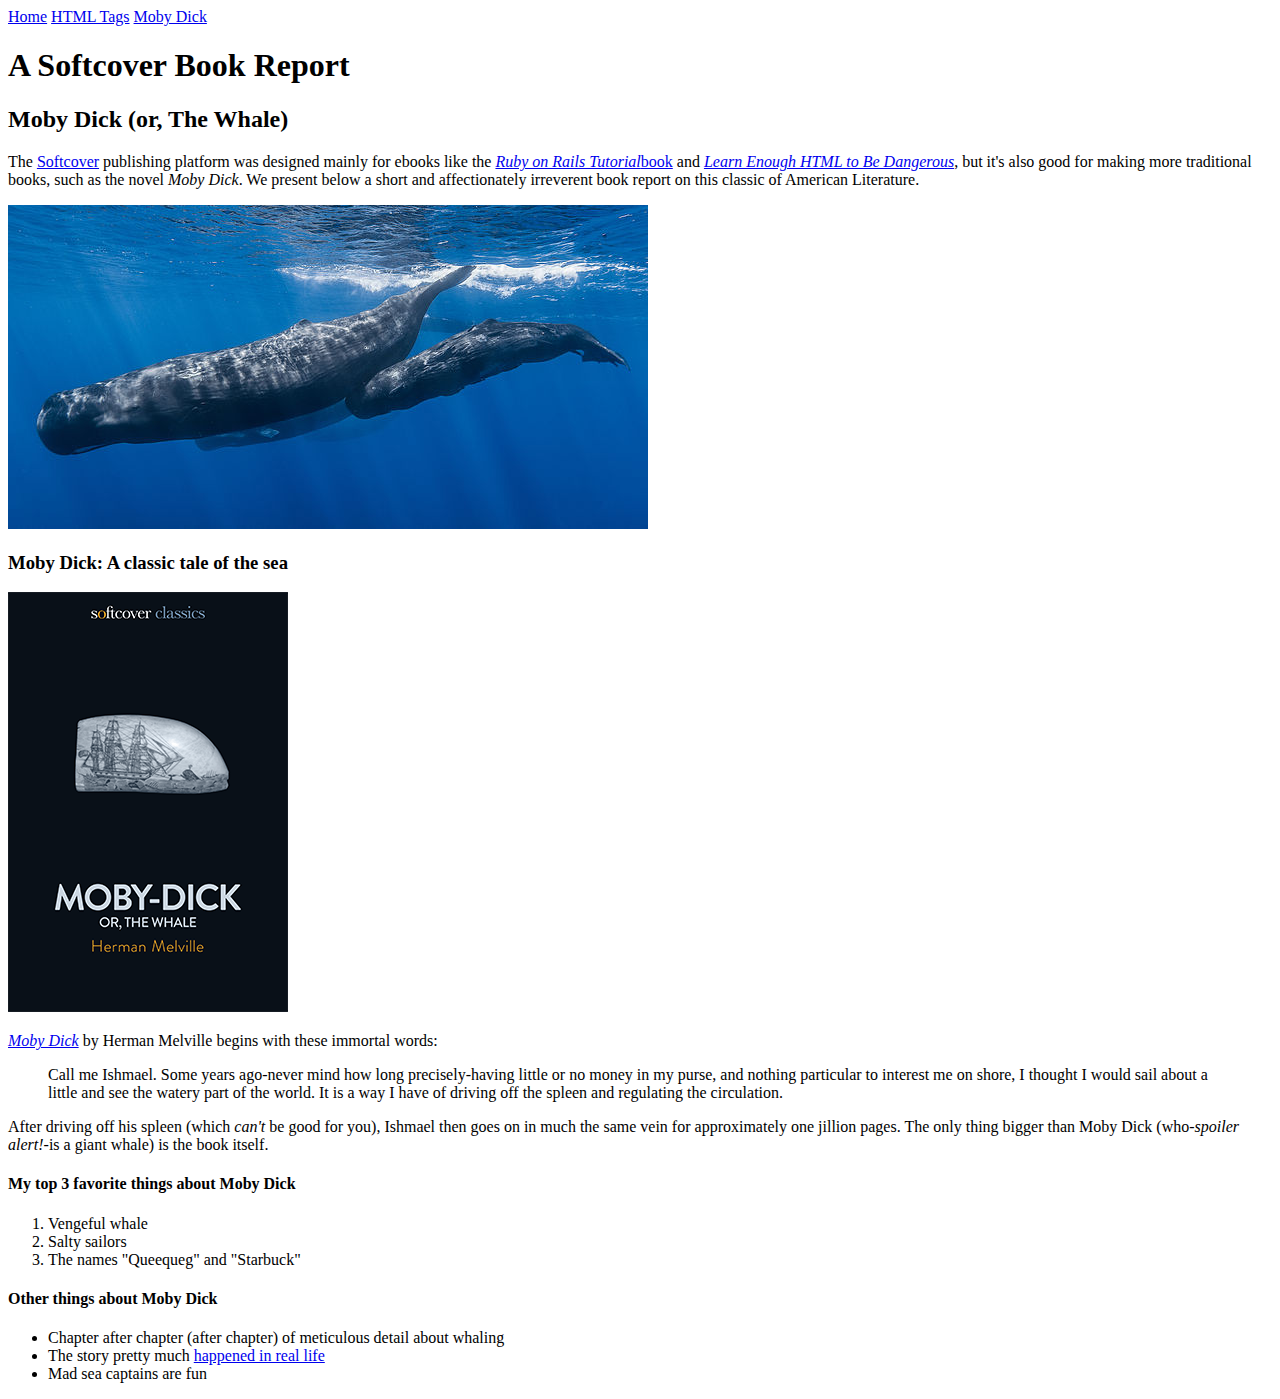
==== moby_dick.html @ a4a2cd1a "Add a Moby Dick page and a menu" ====
<!DOCTYPE html>
<html lang="en">
	<head>
		<title>Moby Dick</title>
		<meta charset="utf-8">
	</head>
	<body>
		<div>
			<a href="index.html">Home</a>
			<a href="tags.html">HTML Tags</a>
			<a href="moby_dick.hmtl">Moby Dick</a>	
		</div>

		<!-- much here to be styled , will do in last section-->
		<header>
			<h1>A Softcover Book Report</h1>
			<h2>Moby Dick (or, The Whale)</h2>
		</header>
		<div>
			<p>
				The <a href="https://www.softcover.io/">Softcover</a> publishing platform was designed mainly
				for ebooks like the <a href="https://railstutorial.org/book"><em>Ruby on Rails Tutorial</em>book</a>
				and <a href="https://learnenough.com/html"><em>Learn Enough HTML to Be Dangerous</em></a>, but it's
				also good for making more traditional books, such as the novel <em>Moby Dick</em>. We present below a 
				short and affectionately irreverent book report on this classic of American Literature.
			</p>
		</div>
		<a href="https://commons.wikimedia.org/wiki/File:Sperm_whale_pod.jpg">
			<img src="images/sperm_whales.jpg" alt="Sperm Whales">
		</a>

		<div>
			<h3>Moby Dick: A classic tale of the sea</h3>

			<a href="https://www.softcover.io/read/6070fb03/moby-dick" target="_blank" rel="noopener">
				<img src="images/moby_dick.png" alt="Moby Dick">
			</a>

			<p>
				<a href="https://www.softcover.io/read/6070fb03/moby-dick" target="_blank" rel="noopener"><em>Moby Dick</em></a>
				by Herman Melville begins with these immortal words:
			</p>

			<blockquote>
				<p>
					<span>Call me Ishmael.</span> Some years ago-never mind how long precisely-having little or no money in my purse,
					and nothing particular to interest me on shore, I thought I would sail about a little and see the watery part of the
					world. It is a way I have of driving off the spleen and regulating the circulation.
				</p>
			</blockquote>

			<p>
				After driving off his spleen (which <em>can't</em> be good for you), Ishmael then goes on in much the same vein for
				approximately one jillion pages. The only thing bigger than Moby Dick (who-<em>spoiler alert!</em>-is a giant whale)
				is the book itself.
			</p>

			<h4>My top 3 favorite things about Moby Dick</h4>

		<ol>
			<li>Vengeful whale</li>
			<li>Salty sailors</li>
			<li>The names "Queequeg" and "Starbuck"</li>
		</ol>

		<h4>Other things about Moby Dick</h4>

		<ul>
			<li>
				Chapter after chapter (after chapter) of meticulous detail about whaling
			</li>
			<li>
				The story pretty much <a href="https://en.wikipedia.org/wiki/Essex_(whaleship)" target="_blank" rel="noopener">
				happened in real life</a>
			</li>
			<li>Mad sea captains are fun</li>
		</ul>
		</div>	
	</body>
</html>
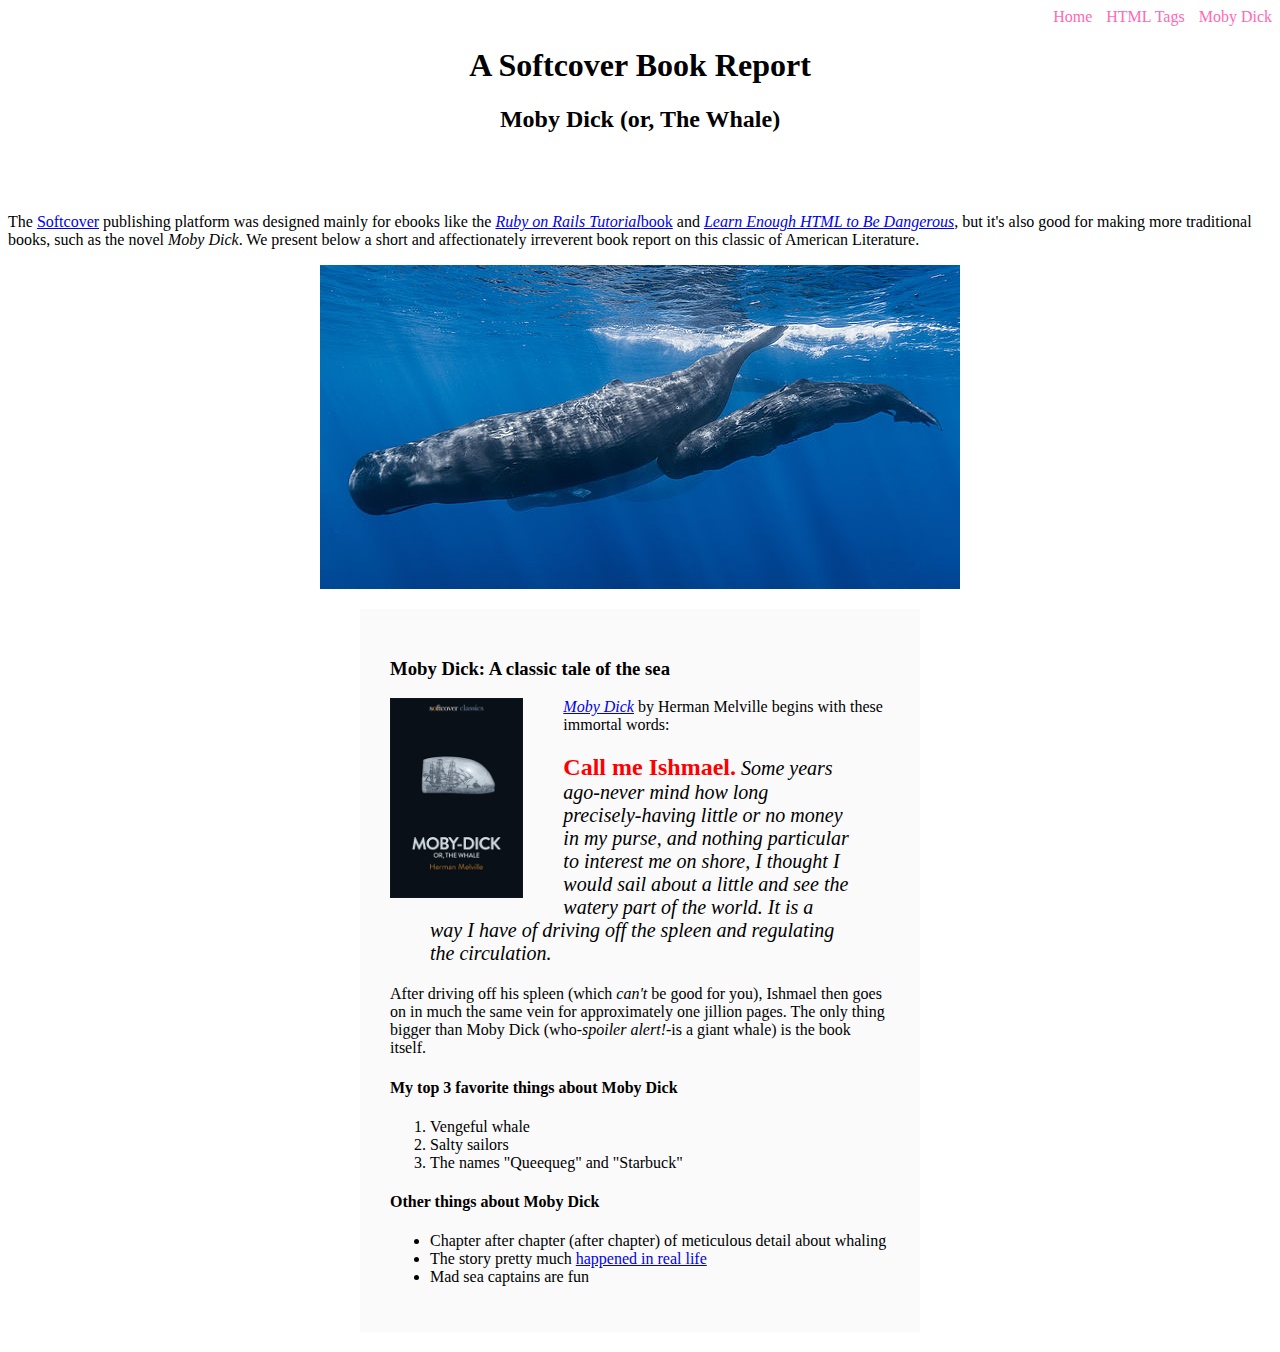
==== commit 799fee14: "Refactor inline styles into a stylesheet" ====
--- a/moby_dick.html
+++ b/moby_dick.html
@@ -3,18 +3,18 @@
 	<head>
 		<title>Moby Dick</title>
 		<meta charset="utf-8">
+		<link rel="stylesheet" href="css/main.css">
 	</head>
 	<body>
-		<div>
-			<a href="index.html">Home</a>
-			<a href="tags.html">HTML Tags</a>
-			<a href="moby_dick.hmtl">Moby Dick</a>	
+		<div id="main-nav" class="nav-menu">
+			<a href="index.html" id="link-style">Home</a>
+			<a href="tags.html" class="nav-spacing">HTML Tags</a>
+			<a href="moby_dick.hmtl" class="nav-spacing">Moby Dick</a>	
 		</div>
 
-		<!-- much here to be styled , will do in last section-->
-		<header>
-			<h1>A Softcover Book Report</h1>
-			<h2>Moby Dick (or, The Whale)</h2>
+		<header style="text-align: center; margin: 0 0 80px;">
+			<h1 style="text-align: center;">A Softcover Book Report</h1>
+			<h2 style="text-align: center;">Moby Dick (or, The Whale)</h2>
 		</header>
 		<div>
 			<p>
@@ -26,14 +26,14 @@
 			</p>
 		</div>
 		<a href="https://commons.wikimedia.org/wiki/File:Sperm_whale_pod.jpg">
-			<img src="images/sperm_whales.jpg" alt="Sperm Whales">
+			<img src="images/sperm_whales.jpg" alt="Sperm Whales" style="display: block; margin: 0 auto;">
 		</a>
 
-		<div>
+		<div style="width: 500px; margin: 20px auto; padding: 30px; background-color: #fafafa;">
 			<h3>Moby Dick: A classic tale of the sea</h3>
 
 			<a href="https://www.softcover.io/read/6070fb03/moby-dick" target="_blank" rel="noopener">
-				<img src="images/moby_dick.png" alt="Moby Dick">
+				<img src="images/moby_dick.png" alt="Moby Dick" height="200px" style="float: left; margin: 0 40px 0 0;">
 			</a>
 
 			<p>
@@ -41,9 +41,9 @@
 				by Herman Melville begins with these immortal words:
 			</p>
 
-			<blockquote>
+			<blockquote style="font-style: italic; font-size: 20px;">
 				<p>
-					<span>Call me Ishmael.</span> Some years ago-never mind how long precisely-having little or no money in my purse,
+					<span style="font-style: normal; font-size: 24px; font-weight: bold; color: #ff0000;">Call me Ishmael.</span> Some years ago-never mind how long precisely-having little or no money in my purse,
 					and nothing particular to interest me on shore, I thought I would sail about a little and see the watery part of the
 					world. It is a way I have of driving off the spleen and regulating the circulation.
 				</p>
--- a/css/main.css
+++ b/css/main.css
@@ -0,0 +1,18 @@
+.nav-menu {
+    text-align: right;
+}
+
+.nav-spacing{
+    margin: 0 0 0 10px;
+    text-decoration: none;
+    color: hotpink;
+}
+
+#link-style {
+    text-decoration: none;
+    color: hotpink;
+}
+
+.image-link {
+    text-decoration: none;
+}